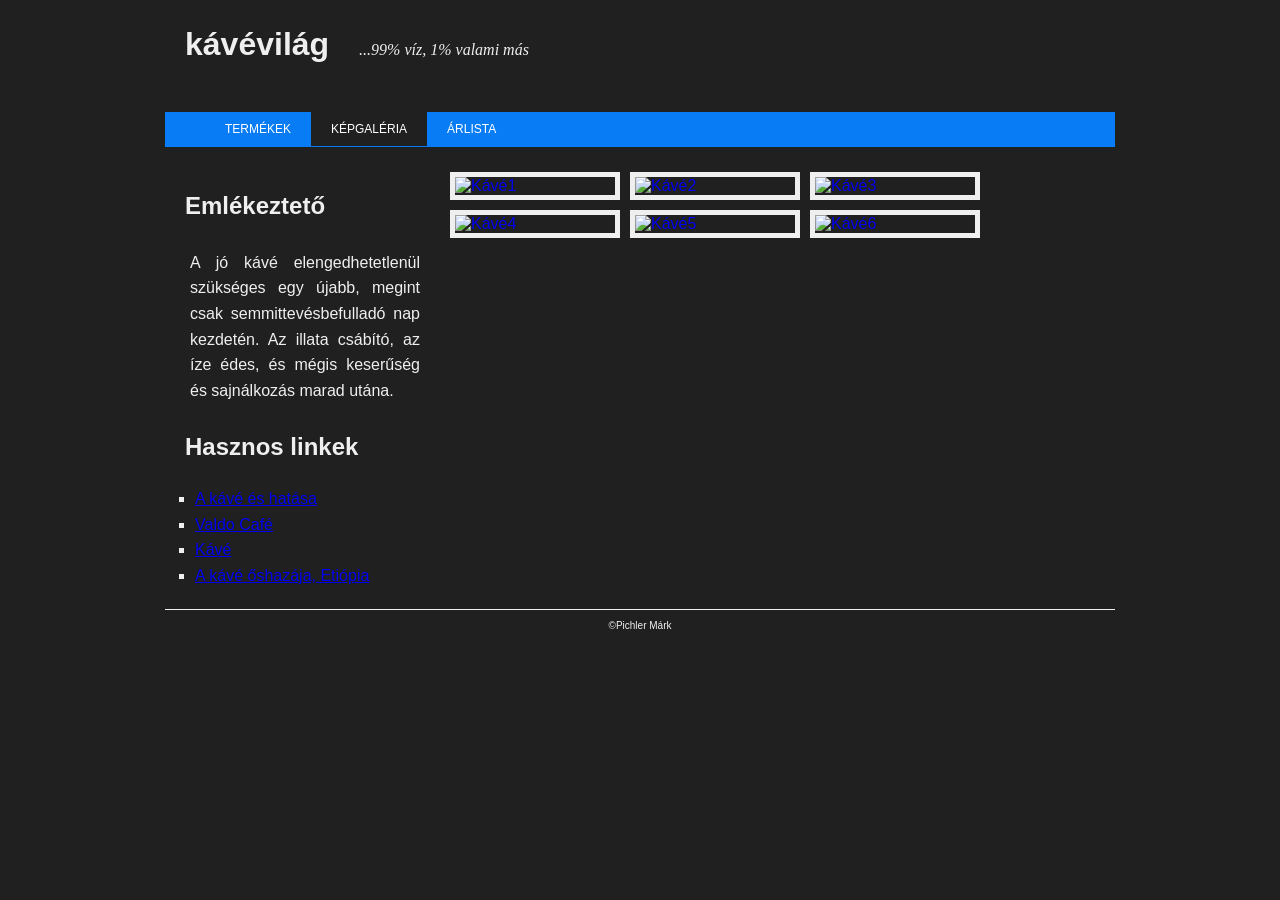
==== galeria.html @ 242206a6 "Add files via upload" ====
<!DOCTYPE html>
<html lang="hu">
<head>
    <meta charset="UTF-8">
    <meta name="viewport" content="width=device-width, initial-scale=1.0">
    <title>Kávévilág</title>
    <link rel="stylesheet" href="style.css" type="text/css">
</head>
<body>
    <div class="elhelyezes">
    <header> <!--Ez a fejléc-->
        <h1>kávévilág</h1>
        <p>...99% víz, 1% valami más</p>
    </header>
    <nav> <!--Itt a navigációs lista-->
        <ul>
            <li><a href="index.html">Termékek</a></li>
            <li><a href="galeria.html" class="aktiv">Képgaléria</a></li>
            <li><a href="arlista.html">Árlista</a></li>
        </ul>
    </nav>
    <div id="oldal">
    <aside><!--Itt lesz az oldalsáv-->
        <section>
        <h2>Emlékeztető</h2>
        <p>A jó kávé elengedhetetlenül szükséges egy újabb, megint csak semmittevésbefulladó nap kezdetén. 
            Az illata csábító, az íze édes, és mégis keserűség és sajnálkozás marad utána.</p>
        </section>
        <section>
            <h2>Hasznos linkek</h2>
            <ul>
                <li><a href="http://www.kavem.eoldal.hu/">A kávé és hatása</a></li>
                <li><a href="http://valdocafe.s7.vhost.hu/index.html">Valdo Café</a></li>
                <li><a href="https://hu.wikipedia.org/wiki/K%C3%A1v%C3%A9">Kávé</a></li>
                <li><a href="http://baristaakademia.hu/a-kave-oshazaja-etiopia/">A kávé őshazája, Etiópia</a></li>
            </ul>
        </section>
    </aside>
    <div>
        <article>
            <a href="images/kave01.jpg"><img class="kep" src="images/kave01tn.jpg" alt="Kávé1" title="Kávé1"></a>
            <a href="images/kave02.jpg"><img class="kep" src="images/kave02tn.jpg" alt="Kávé2" title="Kávé2"></a>
            <a href="images/kave03.jpg"><img class="kep" src="images/kave03tn.jpg" alt="Kávé3" title="Kávé3"></a>
            <a href="images/kave04.jpg"><img class="kep" src="images/kave04tn.jpg" alt="Kávé4" title="Kávé4"></a>
            <a href="images/kave05.jpg"><img class="kep" src="images/kave05tn.jpg" alt="Kávé5" title="Kávé5"></a>
            <a href="images/kave06.jpg"><img class="kep" src="images/kave06tn.jpg" alt="Kávé6" title="Kávé6"></a>
        </article>
    </div>
    </div>
    <footer>
        <p>&copy;Pichler Márk</p>
    </footer>
    </div>
</body>
</html>
---- style.css ----
body{
    background-color: #202020;
    color: #f0efef;
    font-family: Arial;
}

header{
    height: 80px;
    padding-left: 20px;
}

header h1{
    float: left;
    text-transform: lowercase;
    margin: 10px 30px 0 0;
}

header p{
    padding-top: 25px;
    font-style: italic;
    font-family: 'Times New Roman';
    font-size: 12pt;
}

.elhelyezes{
    width: 950px;
    margin: 0 auto;
}

nav{
    background-color: #087cf4;
    height: 35px;
}

nav ul{
    list-style-type: none;
}

nav li{
    display: inline;
    float: left;
}

nav a{
    color: white;
    text-decoration: none;
    text-transform: uppercase;
    display: block;
    font-size: 9pt;
    padding: 10px 20px 10px;
}

nav a.aktiv{
    background-color: #202020;
}

nav a:hover{
    background-color: #202020;
}

#oldal{
    padding: 20px 0;
}

aside{
    width: 280px;
    float: left;
}

aside section{
    margin-bottom: 20px;
}

aside section h2{
    padding: 5px 20px;
}

aside section p{
    padding: 5px 25px;
    text-align: justify;
    line-height: 160%;
}

aside section ul{
    line-height: 160%;
    list-style-type: square;
    padding-left: 30px;
}

article img{
    float: left;
    width: 160px;
    border: 5px solid #f0efef;
    margin-right: 5px;
}

article h2{
    font-weight: normal;
    color: #087cf4;
    font-size: 22px;
}

article p{
    font-size: 16px;
    text-align: justify;
}

footer p{
    text-align: center;
    font-size: 10px;
}

footer{
    border-top: 1px solid #f0efef;
    clear: both;
}

.kep{
    margin: 5px;
}
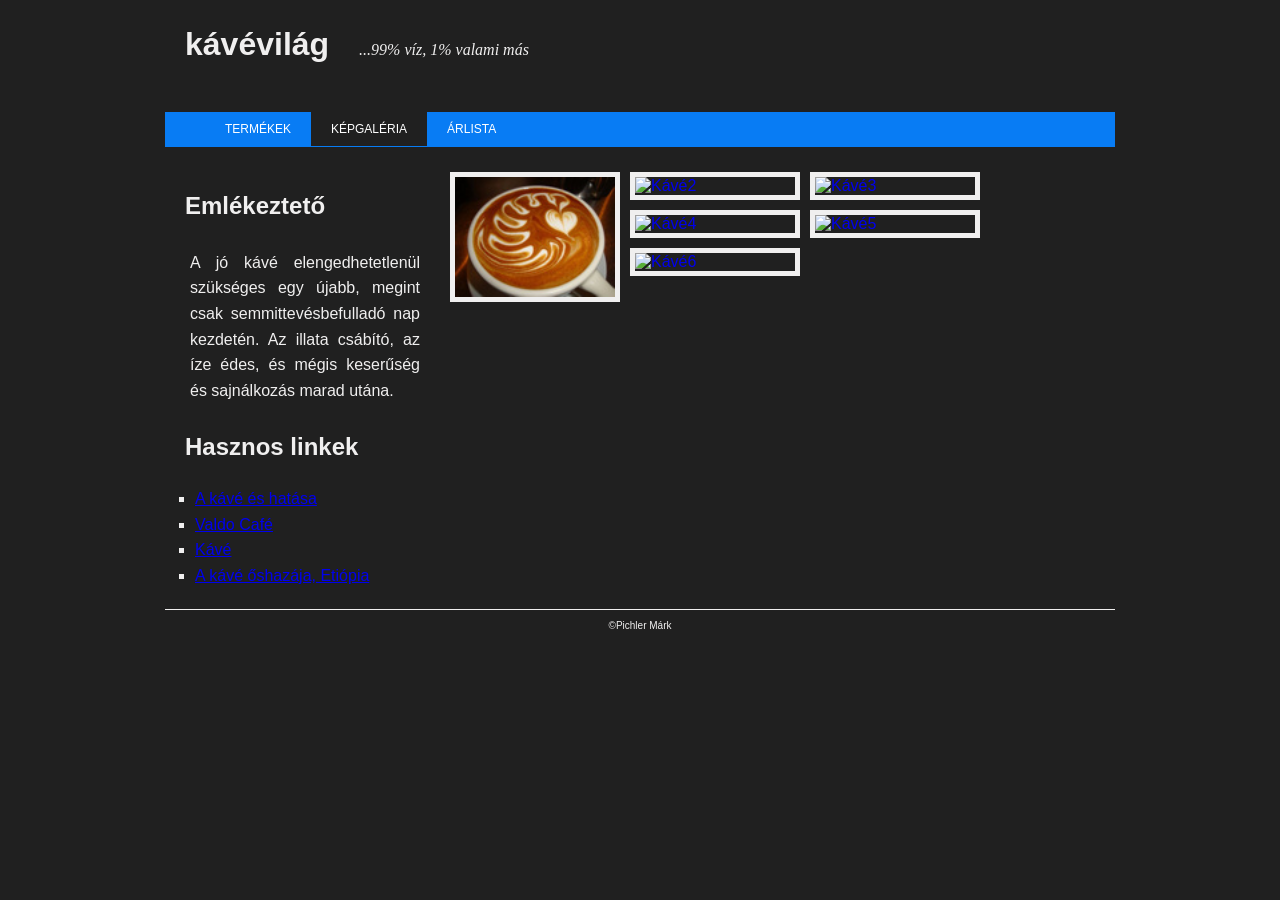
==== commit aba25719: "Update galeria.html" ====
--- a/galeria.html
+++ b/galeria.html
@@ -38,7 +38,7 @@
     </aside>
     <div>
         <article>
-            <a href="images/kave01.jpg"><img class="kep" src="images/kave01tn.jpg" alt="Kávé1" title="Kávé1"></a>
+            <a href="kave01.jpg"><img class="kep" src="kave01tn.jpg" alt="Kávé1" title="Kávé1"></a>
             <a href="images/kave02.jpg"><img class="kep" src="images/kave02tn.jpg" alt="Kávé2" title="Kávé2"></a>
             <a href="images/kave03.jpg"><img class="kep" src="images/kave03tn.jpg" alt="Kávé3" title="Kávé3"></a>
             <a href="images/kave04.jpg"><img class="kep" src="images/kave04tn.jpg" alt="Kávé4" title="Kávé4"></a>
@@ -52,4 +52,4 @@
     </footer>
     </div>
 </body>
-</html>+</html>
